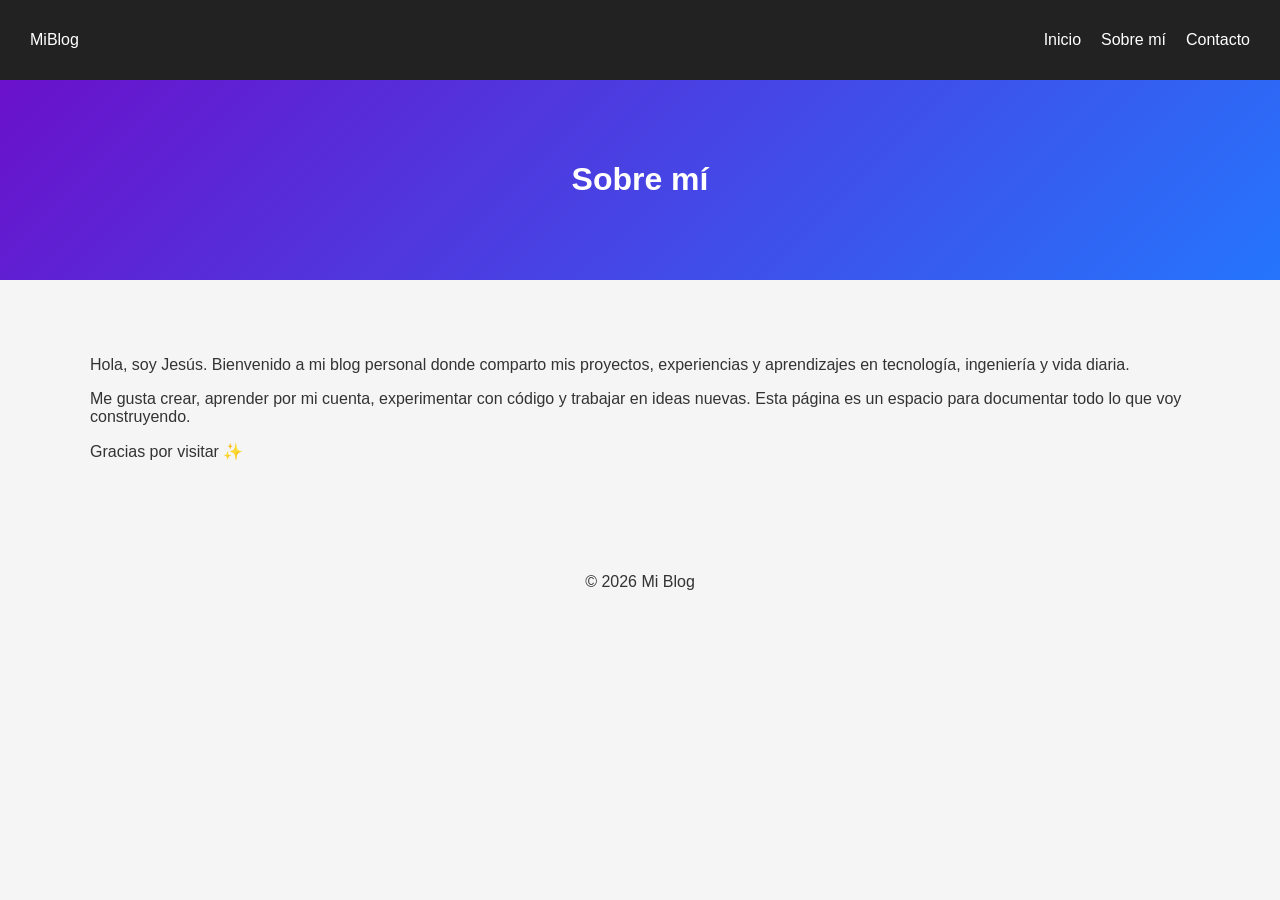
==== about.html @ 4a410b74 "Create about.html" ====
<!DOCTYPE html>
<html lang="es">
<head>
<meta charset="UTF-8">
<title>Sobre mí</title>
<link rel="stylesheet" href="styles.css">
</head>
<body>

<nav class="navbar">
  <div class="logo">MiBlog</div>
  <ul>
    <li><a href="index.html">Inicio</a></li>
    <li><a href="about.html">Sobre mí</a></li>
    <li><a href="contact.html">Contacto</a></li>
  </ul>
</nav>

<header class="hero" style="padding:60px;">
  <h1>Sobre mí</h1>
</header>

<div class="container">
  <p>
    Hola, soy Jesús. Bienvenido a mi blog personal donde comparto mis proyectos,
    experiencias y aprendizajes en tecnología, ingeniería y vida diaria.
  </p>

  <p>
    Me gusta crear, aprender por mi cuenta, experimentar con código y trabajar en
    ideas nuevas. Esta página es un espacio para documentar todo lo que voy
    construyendo.
  </p>

  <p>
    Gracias por visitar ✨
  </p>
</div>

<footer>
  <p>© 2026 Mi Blog</p>
</footer>

</body>
</html>
---- styles.css ----
:root {
  --bg: #f5f5f5;
  --text: #333;
  --card: #fff;
}

body.dark {
  --bg: #121212;
  --text: #eee;
  --card: #1e1e1e;
}

body {
  margin: 0;
  font-family: 'Segoe UI', sans-serif;
  background: var(--bg);
  color: var(--text);
}

/* NAVBAR */
.navbar {
  display: flex;
  justify-content: space-between;
  align-items: center;
  padding: 15px 30px;
  background: #222;
  color: white;
}

.navbar ul {
  display: flex;
  gap: 20px;
  list-style: none;
}

.navbar a {
  color: white;
  text-decoration: none;
}

#toggleDark {
  background: none;
  border: none;
  color: white;
  font-size: 18px;
  cursor: pointer;
}

/* HERO */
.hero {
  text-align: center;
  padding: 80px 20px;
  background: linear-gradient(135deg, #6a11cb, #2575fc);
  color: white;
}

/* CONTENEDOR */
.container {
  max-width: 1100px;
  margin: 40px auto;
  padding: 20px;
}

/* GRID */
.grid {
  display: grid;
  grid-template-columns: repeat(auto-fit, minmax(300px, 1fr));
  gap: 25px;
}

/* TARJETAS */
.card {
  background: var(--card);
  border-radius: 12px;
  overflow: hidden;
  box-shadow: 0 5px 15px rgba(0,0,0,0.1);
  transition: 0.3s;
}

.card:hover {
  transform: translateY(-5px);
}

.card img {
  width: 100%;
}

.card-content {
  padding: 15px;
}

.meta {
  font-size: 12px;
  color: gray;
}

.tags {
  font-size: 12px;
  color: #2575fc;
}

/* FOOTER */
footer {
  text-align: center;
  padding: 20px;
}
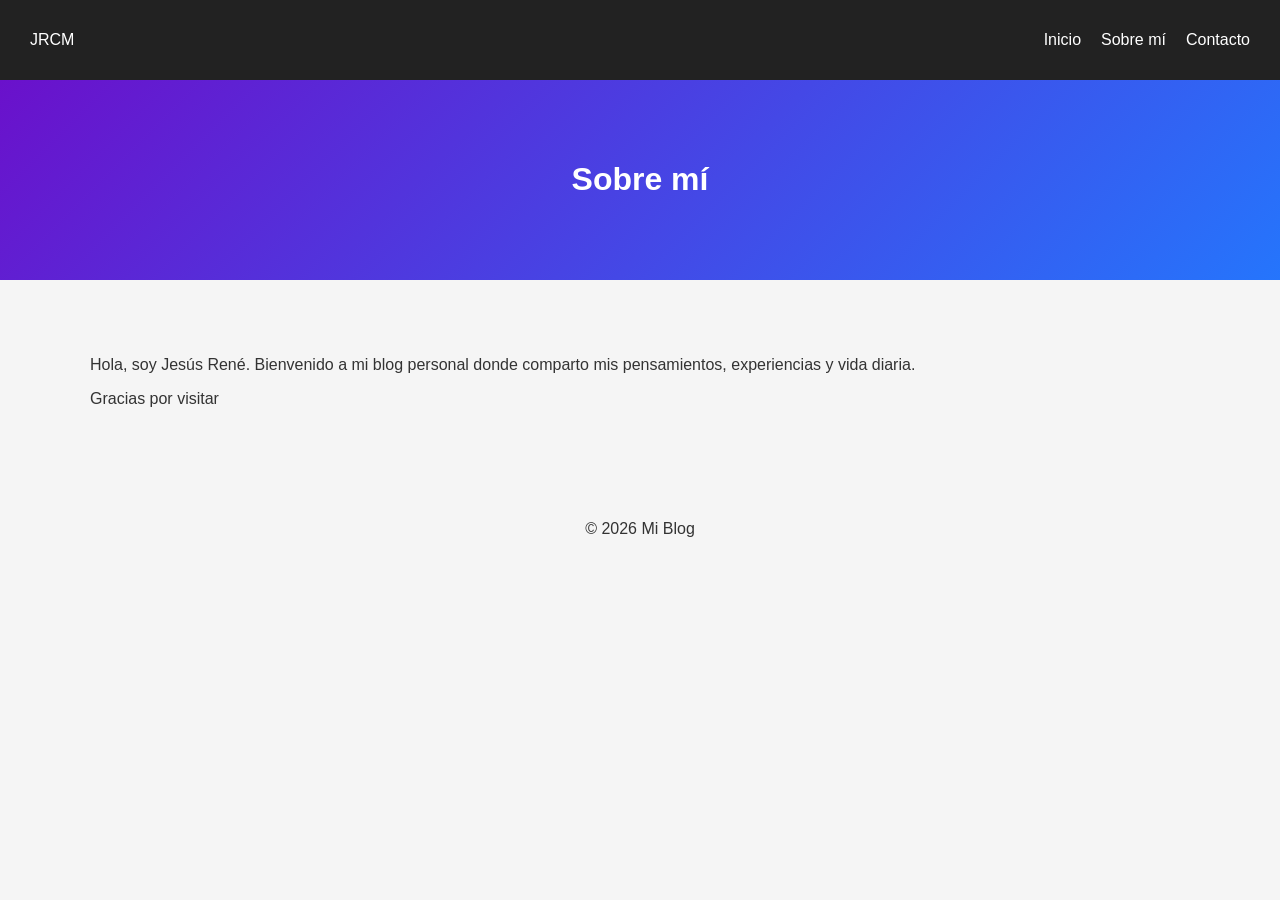
==== commit cf20559d: "Change blog name and update introduction text Updated personal introduction and blog description." ====
--- a/about.html
+++ b/about.html
@@ -8,7 +8,7 @@
 <body>
 
 <nav class="navbar">
-  <div class="logo">MiBlog</div>
+  <div class="logo">JRCM</div>
   <ul>
     <li><a href="index.html">Inicio</a></li>
     <li><a href="about.html">Sobre mí</a></li>
@@ -22,18 +22,12 @@
 
 <div class="container">
   <p>
-    Hola, soy Jesús. Bienvenido a mi blog personal donde comparto mis proyectos,
-    experiencias y aprendizajes en tecnología, ingeniería y vida diaria.
+    Hola, soy Jesús René. Bienvenido a mi blog personal donde comparto mis pensamientos,
+    experiencias y vida diaria.
   </p>
 
   <p>
-    Me gusta crear, aprender por mi cuenta, experimentar con código y trabajar en
-    ideas nuevas. Esta página es un espacio para documentar todo lo que voy
-    construyendo.
-  </p>
-
-  <p>
-    Gracias por visitar ✨
+    Gracias por visitar 
   </p>
 </div>
 
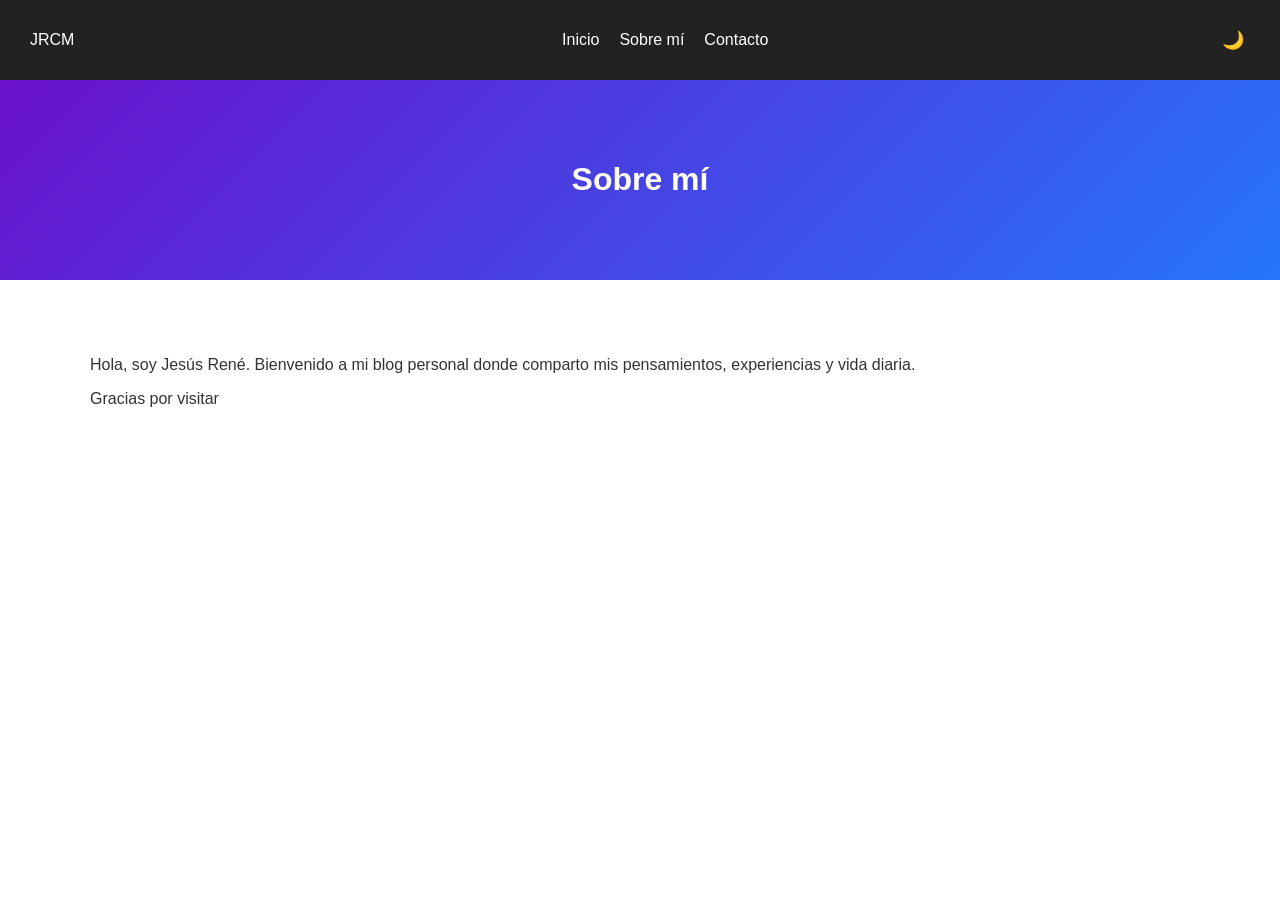
==== commit ae865446: "Add dark mode toggle button to about.html" ====
--- a/about.html
+++ b/about.html
@@ -14,8 +14,9 @@
     <li><a href="about.html">Sobre mí</a></li>
     <li><a href="contact.html">Contacto</a></li>
   </ul>
+  <button id="toggleDark">🌙</button>
 </nav>
-
+  
 <header class="hero" style="padding:60px;">
   <h1>Sobre mí</h1>
 </header>
--- a/styles.css
+++ b/styles.css
@@ -1,5 +1,9 @@
+/* ============================= */
+/* VARIABLES (LIGHT / DARK MODE) */
+/* ============================= */
+
 :root {
-  --bg: #f5f5f5;
+  --bg: #FFFFFF;
   --text: #333;
   --card: #fff;
 }
@@ -9,15 +13,23 @@
   --text: #eee;
   --card: #1e1e1e;
 }
+
+/* ============================= */
+/* ESTILOS GENERALES             */
+/* ============================= */
 
 body {
   margin: 0;
   font-family: 'Segoe UI', sans-serif;
   background: var(--bg);
   color: var(--text);
-}
-
-/* NAVBAR */
+  transition: background .3s, color .3s;
+}
+
+/* ============================= */
+/* NAVBAR                        */
+/* ============================= */
+
 .navbar {
   display: flex;
   justify-content: space-between;
@@ -46,7 +58,10 @@
   cursor: pointer;
 }
 
-/* HERO */
+/* ============================= */
+/* HERO PORTADA                  */
+/* ============================= */
+
 .hero {
   text-align: center;
   padding: 80px 20px;
@@ -54,21 +69,30 @@
   color: white;
 }
 
-/* CONTENEDOR */
+/* ============================= */
+/* CONTENEDOR GENERAL            */
+/* ============================= */
+
 .container {
   max-width: 1100px;
   margin: 40px auto;
   padding: 20px;
 }
 
-/* GRID */
+/* ============================= */
+/* GRID DE POSTS                 */
+/* ============================= */
+
 .grid {
   display: grid;
   grid-template-columns: repeat(auto-fit, minmax(300px, 1fr));
   gap: 25px;
 }
 
-/* TARJETAS */
+/* ============================= */
+/* TARJETAS DE POST              */
+/* ============================= */
+
 .card {
   background: var(--card);
   border-radius: 12px;
@@ -83,6 +107,8 @@
 
 .card img {
   width: 100%;
+  height: 200px;
+  object-fit: cover;
 }
 
 .card-content {
@@ -99,8 +125,81 @@
   color: #2575fc;
 }
 
-/* FOOTER */
+/* ============================= */
+/* FOOTER                        */
+/* ============================= */
+
 footer {
   text-align: center;
   padding: 20px;
-}
+  color: white;
+}
+
+/* ============================= */
+/* ESTILOS PARA LOS POSTS        */
+/* (post1.html, post2.html...)   */
+/* ============================= */
+
+/* CONTENEDOR DEL POST */
+.post-container {
+  max-width: 800px;
+  margin: 40px auto;
+  padding: 20px;
+  background: var(--card);
+  border-radius: 12px;
+  box-shadow: 0 5px 15px rgba(0,0,0,0.1);
+}
+
+/* IMAGEN PORTADA */
+.post-cover {
+  width: 100%;
+  height: 350px;
+  object-fit: cover;
+  border-radius: 12px;
+  margin-bottom: 20px;
+}
+
+/* TÍTULO DEL POST */
+.post-title {
+  font-size: 36px;
+  margin-bottom: 10px;
+}
+
+/* META INFO */
+.post-meta {
+  color: gray;
+  font-size: 14px;
+  margin-bottom: 30px;
+}
+
+/* CONTENIDO DEL POST */
+.post-content p {
+  line-height: 1.7;
+  margin-bottom: 20px;
+}
+
+.post-content h2 {
+  margin-top: 30px;
+}
+
+/* CITA */
+blockquote {
+  border-left: 4px solid #2575fc;
+  padding-left: 15px;
+  font-style: italic;
+  color: #555;
+}
+
+/* BOTÓN VOLVER */
+.back-btn {
+  display: inline-block;
+  margin-top: 30px;
+  text-decoration: none;
+  font-weight: bold;
+  color: #2575fc;
+  transition: .2s;
+}
+
+.back-btn:hover {
+  opacity: .7;
+}
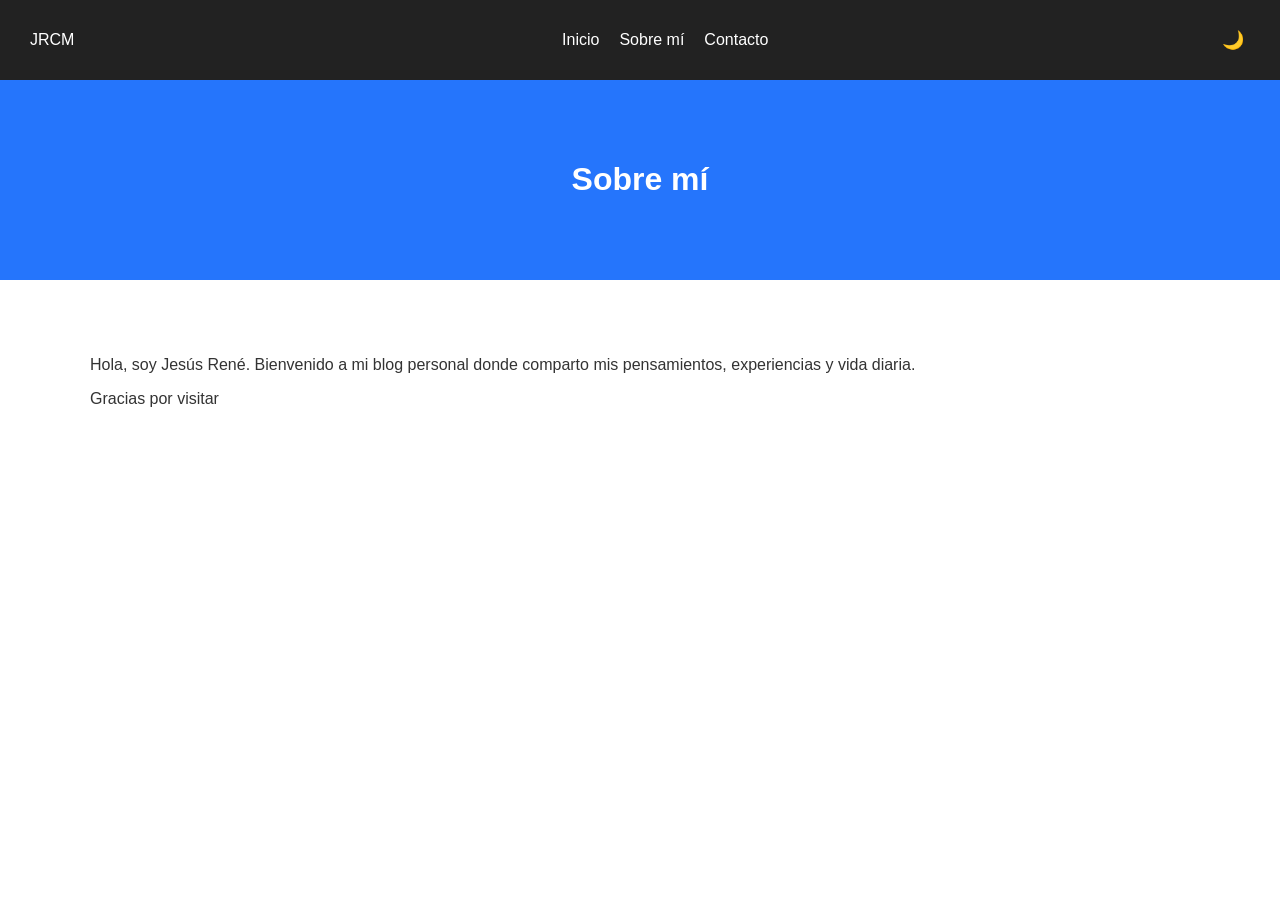
==== commit fa91ff3a: "Change footer copyright and include script.js Updated footer copyright name and added script referen" ====
--- a/about.html
+++ b/about.html
@@ -33,8 +33,10 @@
 </div>
 
 <footer>
-  <p>© 2026 Mi Blog</p>
+  <p>© 2026 JRCM</p>
 </footer>
+
+  <script src="script.js"></script>
 
 </body>
 </html>
--- a/styles.css
+++ b/styles.css
@@ -65,7 +65,7 @@
 .hero {
   text-align: center;
   padding: 80px 20px;
-  background: linear-gradient(135deg, #6a11cb, #2575fc);
+  background: linear-gradient(135deg, #2575fc, #2575fc);
   color: white;
 }
 
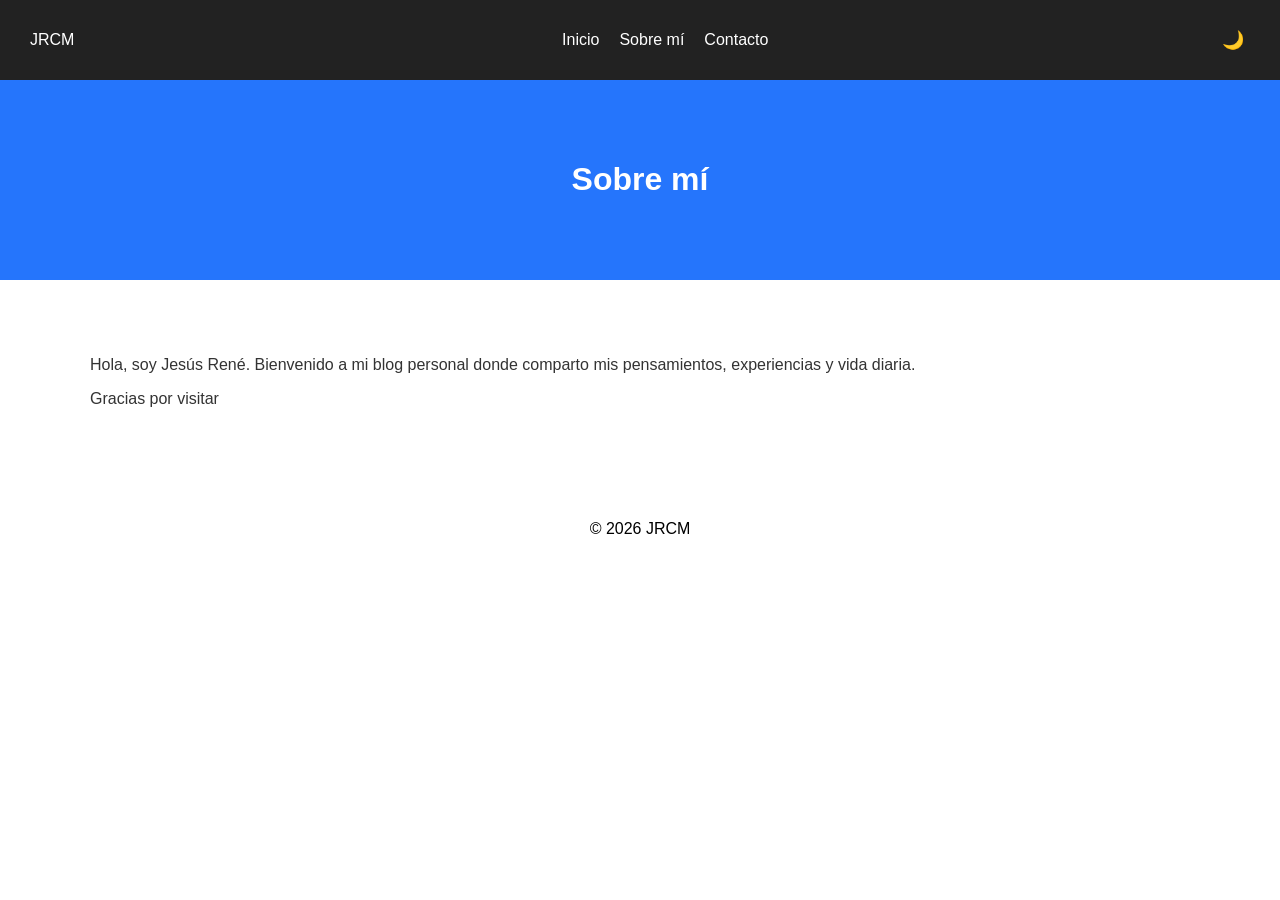
==== commit 75061c54: "Add viewport meta tag for responsive design" ====
--- a/about.html
+++ b/about.html
@@ -4,6 +4,7 @@
 <meta charset="UTF-8">
 <title>Sobre mí</title>
 <link rel="stylesheet" href="styles.css">
+    <meta name="viewport" content="width=device-width, initial-scale=1.0">
 </head>
 <body>
 
--- a/styles.css
+++ b/styles.css
@@ -132,7 +132,7 @@
 footer {
   text-align: center;
   padding: 20px;
-  color: white;
+  color: black;
 }
 
 /* ============================= */
